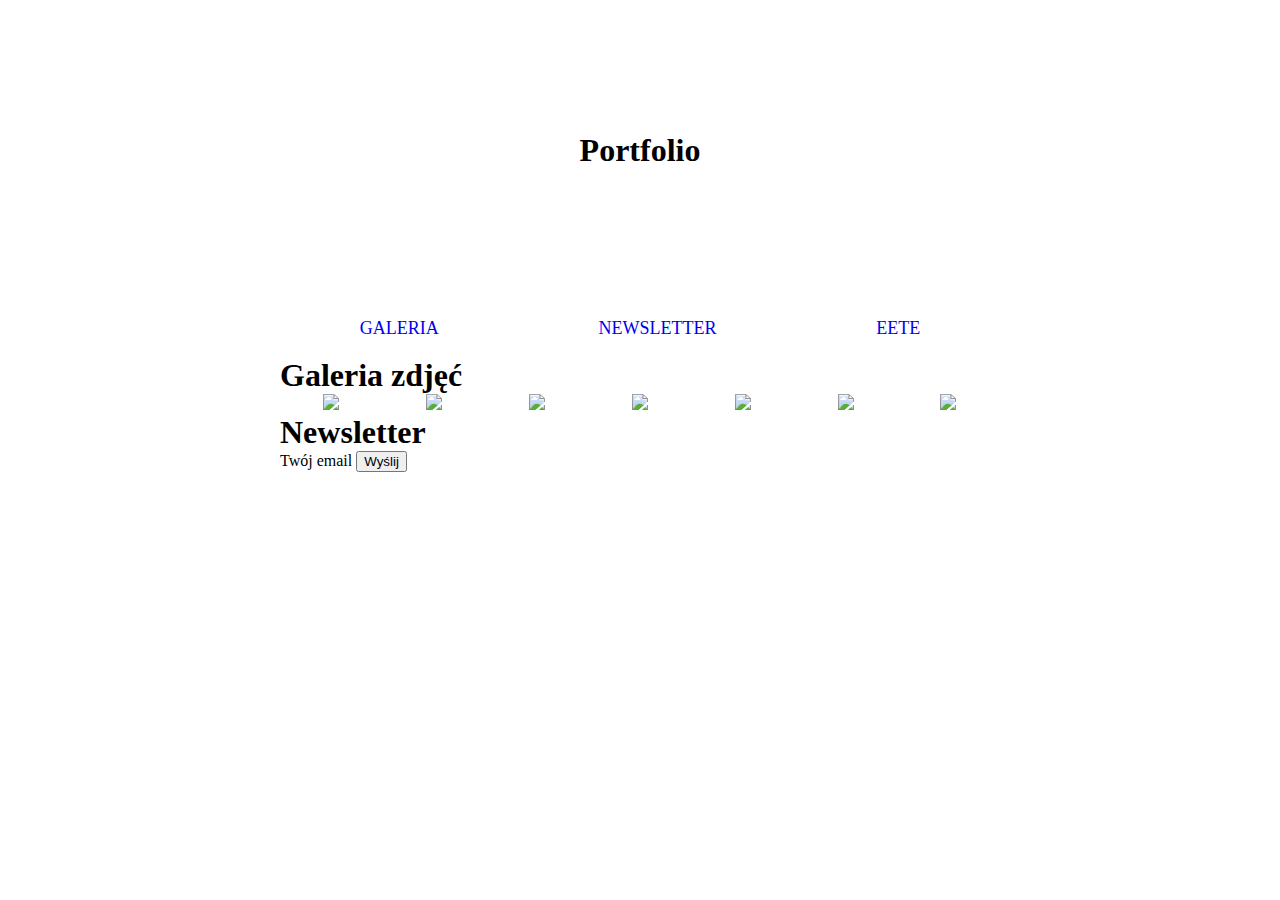
==== app/index.html @ 7432e286 "First" ====
<!DOCTYPE html>
<html lang="pl">
<head>
    <meta charset="UTF-8">
    <title>Portfolio</title>
    <link rel="stylesheet" href="styles/main.css"/>
</head>
<body>
   <div id="page">
      <section id="banner">
         <h1>Portfolio</h1>
      </section> 
       <nav id="menu">
           <ul>
               <li><a href="#galeria">Galeria</a></li>
               <li><a href="#newsletter">Newsletter</a></li>
               <li><a href="#">eete</a></li>
           </ul>
       </nav>
      <section id="gallery">
         <h1>Galeria zdjęć</h1>
          <a name="galeria"></a>
         <ul>
             <li><img src="https://picsum.photos/300/300"></li>
             <li><img src="https://picsum.photos/300/300"></li>
             <li><img src="https://picsum.photos/300/300"></li>
             <li><img src="https://picsum.photos/300/300"></li>
             <li><img src="https://picsum.photos/300/300"></li>
             <li><img src="https://picsum.photos/300/300"></li>
             <li><img src="https://picsum.photos/300/300"></li>
         </ul> 
      </section> 
       <section id="newsletter">
           <a name="newsletter"></a>
           <h1>Newsletter</h1>
           <form>
               <imput type="email" name="email" required submit="email alert"/>
           <form>
           <label>Twój email</label>
           <input type="submit" value="Wyślij"/>
          
      </section>
      
       
   </div>
    <script src="scripts/main.js"></script>
</body>
</html>
---- app/styles/main.css ----
body, h1, p {
    margin: 0;
    padding: 0;
}
#page {
    width: 720px;
    margin-left: auto;
    margin-right: auto;
    }
#banner {
    height: 300px;
    background: url(https://picsum.photos/720/300) no-repeat center center;
    display: flex;
    justify-content: center;
    align-items: center;
}
ul {
    list-style: none;
    padding: 0;
    margin: 0;
    display: flex;
    justify-content: space-around;
    flex-wrap: wrap;
}
nav a {
    padding: 18px; 
    font-family: "Open Sans";
    text-transform:uppercase;
    
    font-size: 18px;
    text-decoration: none;
    display: block;  
}
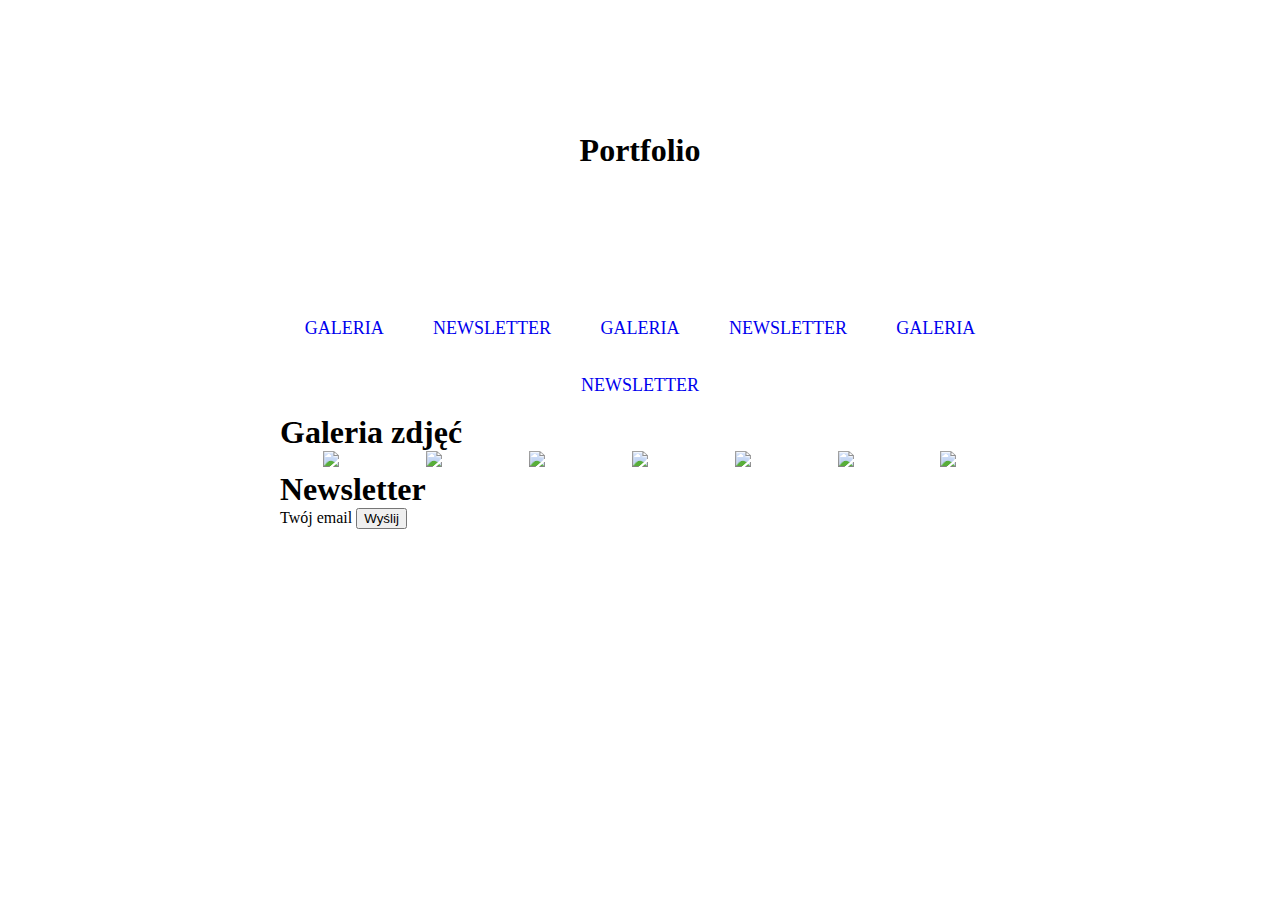
==== commit d88112ce: "rozbudowa menu" ====
--- a/app/index.html
+++ b/app/index.html
@@ -14,7 +14,10 @@
            <ul>
                <li><a href="#galeria">Galeria</a></li>
                <li><a href="#newsletter">Newsletter</a></li>
-               <li><a href="#">eete</a></li>
+               <li><a href="#galeria">Galeria</a></li>
+               <li><a href="#newsletter">Newsletter</a></li>
+               <li><a href="#galeria">Galeria</a></li>
+               <li><a href="#newsletter">Newsletter</a></li>
            </ul>
        </nav>
       <section id="gallery">
